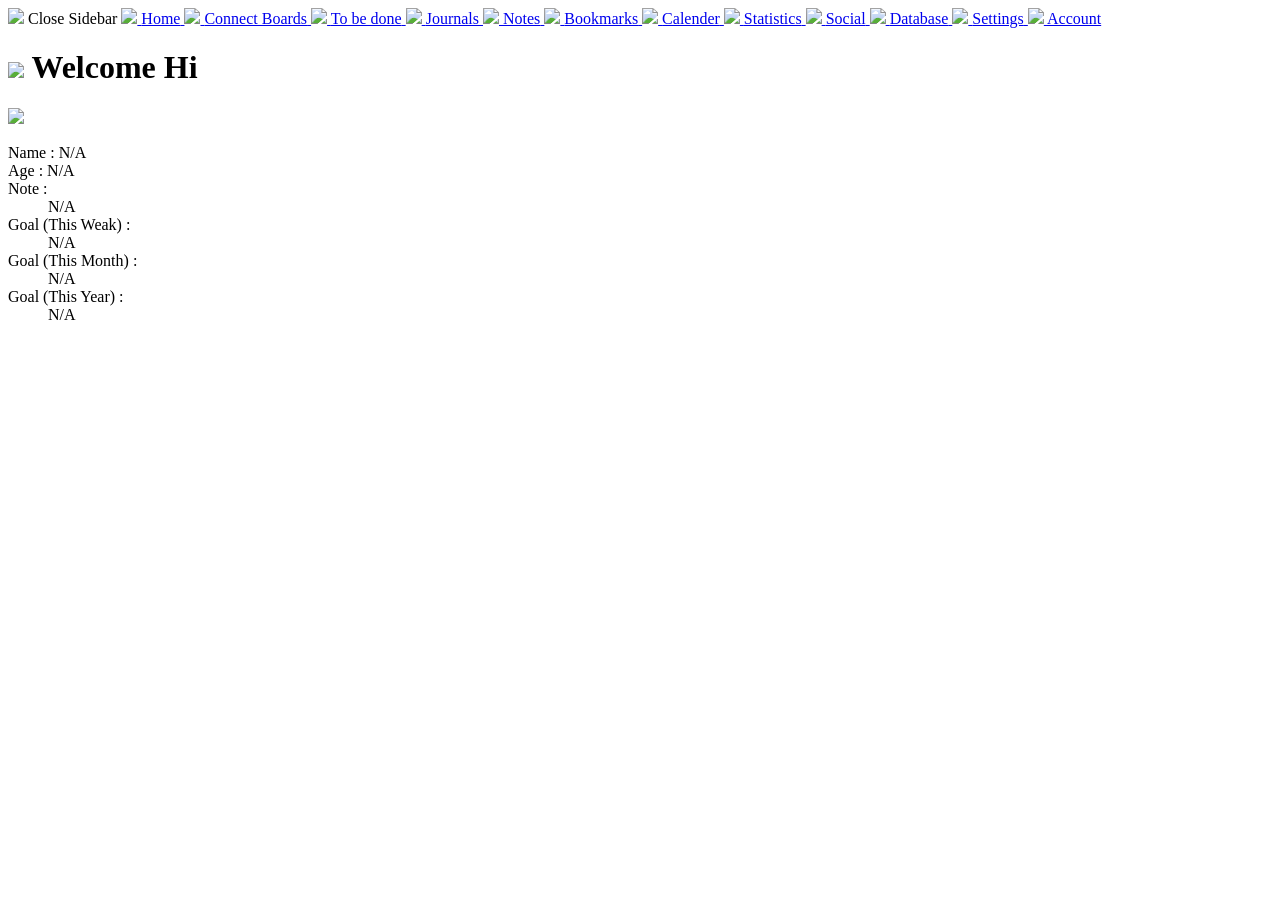
==== web/account/index.html @ 714c06fa "testing from title removed" ====
<!doctype html>
<html lang="en">
  <head>
    <meta charset="utf-8" />
    <meta name="viewport" content="width=device-width, initial-scale=1" />
    <title>Amna</title>
    <link rel="stylesheet" href="/main.css" />
    <link rel="icon" href="/img/amna.svg" />
  </head>
  <body>
    <main>
      <div class="layout">
        <div class="sidebar">
          <!-- <a href="#"><img src="img/amna.svg" /></a> -->
          <a class="sidebar-toggle">
            <img src="/img/panel-right-open.svg" />
            <span>Close Sidebar</span>
          </a>
          <a href="/index.html">
            <img src="/img/house.svg" />
            <span>Home</span>
          </a>
          <a href="/connect/index.html">
            <img src="/img/connect.svg" />
            <span>Connect Boards</span>
          </a>
          <a href="/todo/index.html">
            <img src="/img/todo.svg" />
            <span>To be done</span>
          </a>
          <a href="/journal/index.html">
            <img src="/img/journal.svg" />
            <span>Journals</span>
          </a>
          <a href="/note/index.html">
            <img src="/img/note.svg" />
            <span>Notes</span>
          </a>
          <a href="/bookmark/index.html">
            <img src="/img/bookmark.svg" />
            <span>Bookmarks</span>
          </a>
          <a href="/calender/index.html">
            <img src="/img/calender.svg" />
            <span>Calender</span>
          </a>
          <a href="/statistics/index.html">
            <img src="/img/statistics.svg" />
            <span>Statistics</span>
          </a>
          <a href="/statistics/index.html">
            <img src="/img/statistics.svg" />
            <span>Social</span>
          </a>
          <a href="/database/index.html" class="bottom-start">
            <img src="/img/database.svg" />
            <span>Database</span>
          </a>
          <a href="/settings/index.html">
            <img src="/img/settings.svg" />
            <span>Settings</span>
          </a>
          <a href="/account/index.html">
            <img src="/img/account.svg" />
            <span>Account</span>
          </a>
        </div>
        <div class="main">
          <div class="head">
            <h1 id="account">
              <img src="/img/amna.svg" /> Welcome <a id="name">Hi</a>
              <a class="mode" id="theme-toggle"> </a>
            </h1>
          </div>
          <div class="sub-pages">
            <img src="/img/account.svg" id="profile" />
            <dl>
              <dt>Name : N/A</dt>
              <dt>Age : N/A</dt>
              <dt>Note :</dt>
              <dd>N/A</dd>
              <dt>Goal (This Weak) :</dt>
              <dd>N/A</dd>
              <dt>Goal (This Month) :</dt>
              <dd>N/A</dd>
              <dt>Goal (This Year) :</dt>
              <dd>N/A</dd>
            </dl>
          </div>
        </div>
      </div>
    </main>
    <script src="scrpt.js"></script>
    <script src="/script/main.js"></script>
    <script src="/script/mode.js"></script>
    <script src="/script/sidebar.js"></script>
  </body>
</html>
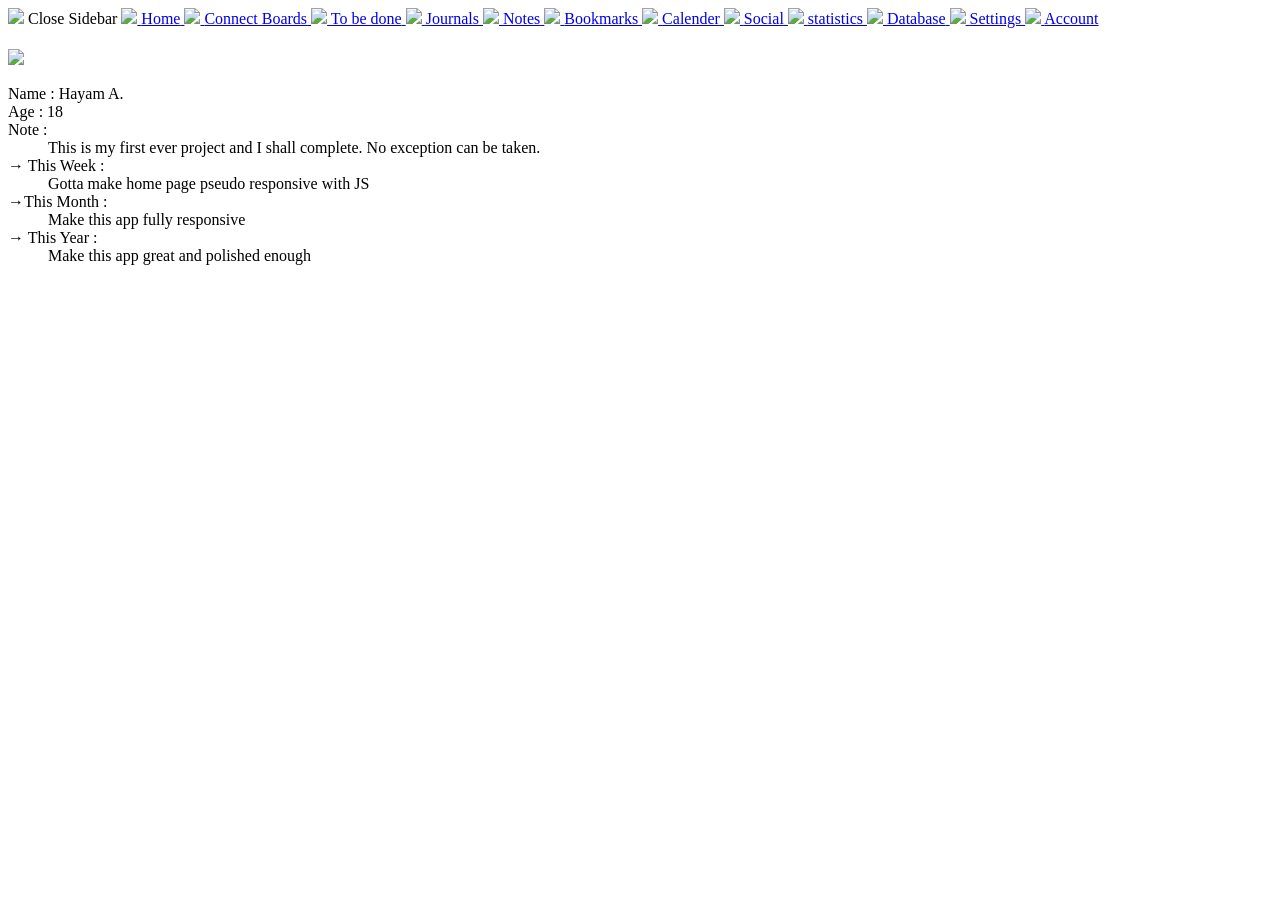
==== commit 1d3f7584: "DOM Account" ====
--- a/web/account/index.html
+++ b/web/account/index.html
@@ -3,7 +3,7 @@
   <head>
     <meta charset="utf-8" />
     <meta name="viewport" content="width=device-width, initial-scale=1" />
-    <title>Amna</title>
+    <title>Amna Testing</title>
     <link rel="stylesheet" href="/main.css" />
     <link rel="icon" href="/img/amna.svg" />
   </head>
@@ -44,13 +44,13 @@
             <img src="/img/calender.svg" />
             <span>Calender</span>
           </a>
-          <a href="/statistics/index.html">
-            <img src="/img/statistics.svg" />
-            <span>Statistics</span>
+          <a href="/social/index.html">
+            <img src="/img/social.svg" />
+            <span>Social</span>
           </a>
           <a href="/statistics/index.html">
             <img src="/img/statistics.svg" />
-            <span>Social</span>
+            <span>statistics</span>
           </a>
           <a href="/database/index.html" class="bottom-start">
             <img src="/img/database.svg" />
@@ -67,24 +67,30 @@
         </div>
         <div class="main">
           <div class="head">
-            <h1 id="account">
-              <img src="/img/amna.svg" /> Welcome <a id="name">Hi</a>
-              <a class="mode" id="theme-toggle"> </a>
-            </h1>
+            <h1 id="account"></h1>
           </div>
           <div class="sub-pages">
-            <img src="/img/account.svg" id="profile" />
+            <img src="/img/account.svg" id="PFP" />
             <dl>
-              <dt>Name : N/A</dt>
-              <dt>Age : N/A</dt>
+              <span> </span>
+              <dt>
+                Name :
+                <span id="name">N/A</span>
+              </dt>
+              <dt>
+                Age :
+                <span id="age">N/A</span>
+              </dt>
+
               <dt>Note :</dt>
-              <dd>N/A</dd>
-              <dt>Goal (This Weak) :</dt>
-              <dd>N/A</dd>
-              <dt>Goal (This Month) :</dt>
-              <dd>N/A</dd>
-              <dt>Goal (This Year) :</dt>
-              <dd>N/A</dd>
+              <dd id="note">N/A</dd>
+              <dt>&rightarrow; This Week :</dt>
+              <dd id="weeklyGoal">N/A</dd>
+              <dt>&rightarrow;This Month :</dt>
+              <dd id="monthlyGoal">N/A</dd>
+              <!-- Add next month and within next 6 months  -->
+              <dt>&rightarrow; This Year :</dt>
+              <dd id="yearlyGoal">N/A</dd>
             </dl>
           </div>
         </div>
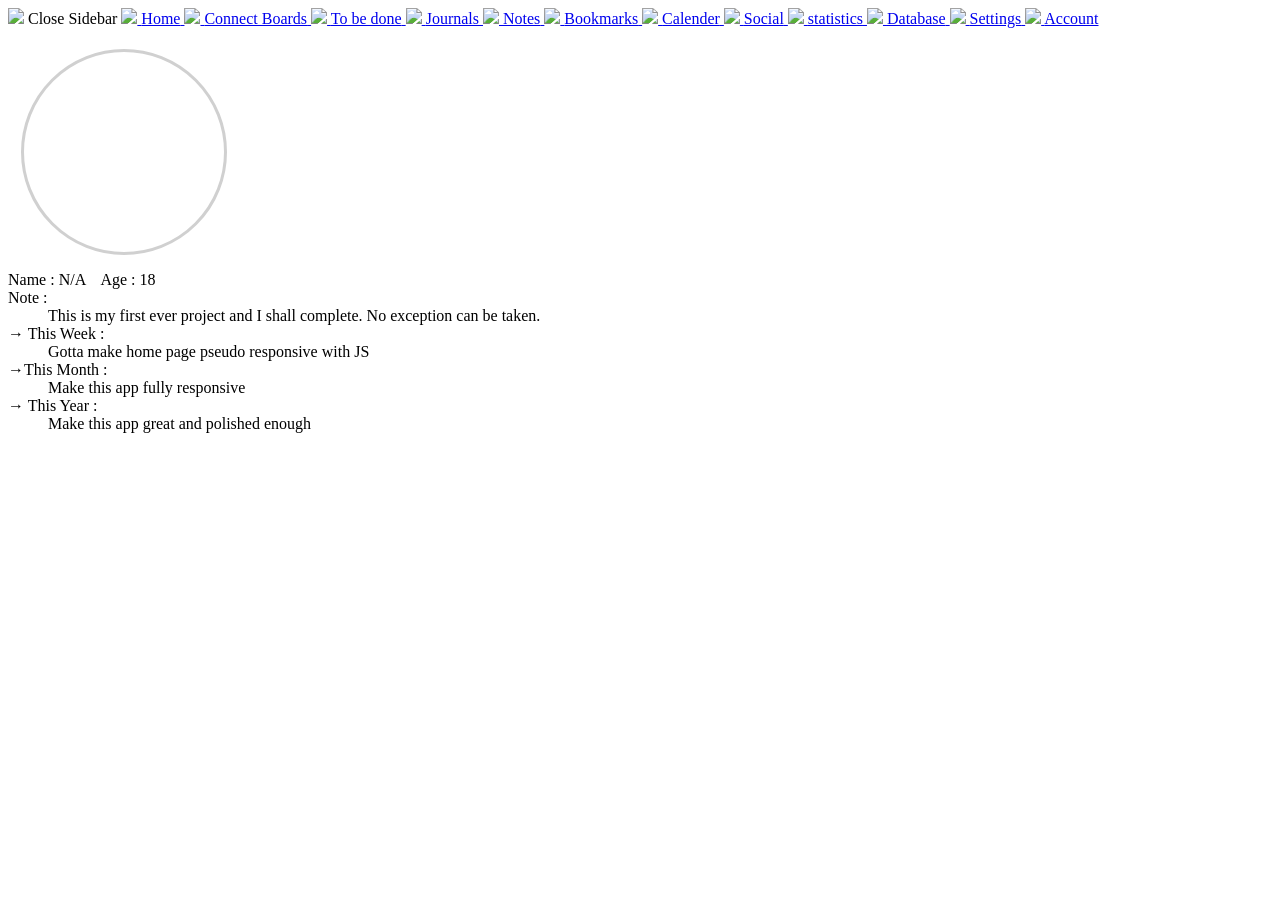
==== commit b753aaaf: "miscelleneous" ====
--- a/web/account/index.html
+++ b/web/account/index.html
@@ -5,6 +5,7 @@
     <meta name="viewport" content="width=device-width, initial-scale=1" />
     <title>Amna Testing</title>
     <link rel="stylesheet" href="/main.css" />
+    <link rel="stylesheet" href="main.css" />
     <link rel="icon" href="/img/amna.svg" />
   </head>
   <body>
@@ -70,16 +71,14 @@
             <h1 id="account"></h1>
           </div>
           <div class="sub-pages">
-            <img src="/img/account.svg" id="PFP" />
+            <div id="PFP"></div>
             <dl>
-              <span> </span>
               <dt>
-                Name :
-                <span id="name">N/A</span>
-              </dt>
-              <dt>
-                Age :
-                <span id="age">N/A</span>
+                <span>
+                  Name :
+                  <span id="name">N/A</span> &nbsp;&nbsp; Age :
+                  <span id="age">N/A</span></span
+                >
               </dt>
 
               <dt>Note :</dt>
@@ -96,8 +95,9 @@
         </div>
       </div>
     </main>
+    <script src="/index.js"></script>
+    <script src="/script/main.js"></script>
     <script src="scrpt.js"></script>
-    <script src="/script/main.js"></script>
     <script src="/script/mode.js"></script>
     <script src="/script/sidebar.js"></script>
   </body>
--- a/web/account/main.css
+++ b/web/account/main.css
@@ -0,0 +1,10 @@
+#PFP {
+  filter: none;
+  width: 200px;
+  height: 200px;
+  margin: 13px;
+  border-radius: 50%;
+  background-size: cover;
+  background-position: center;
+  border: 3px solid #d0d0d0;
+}
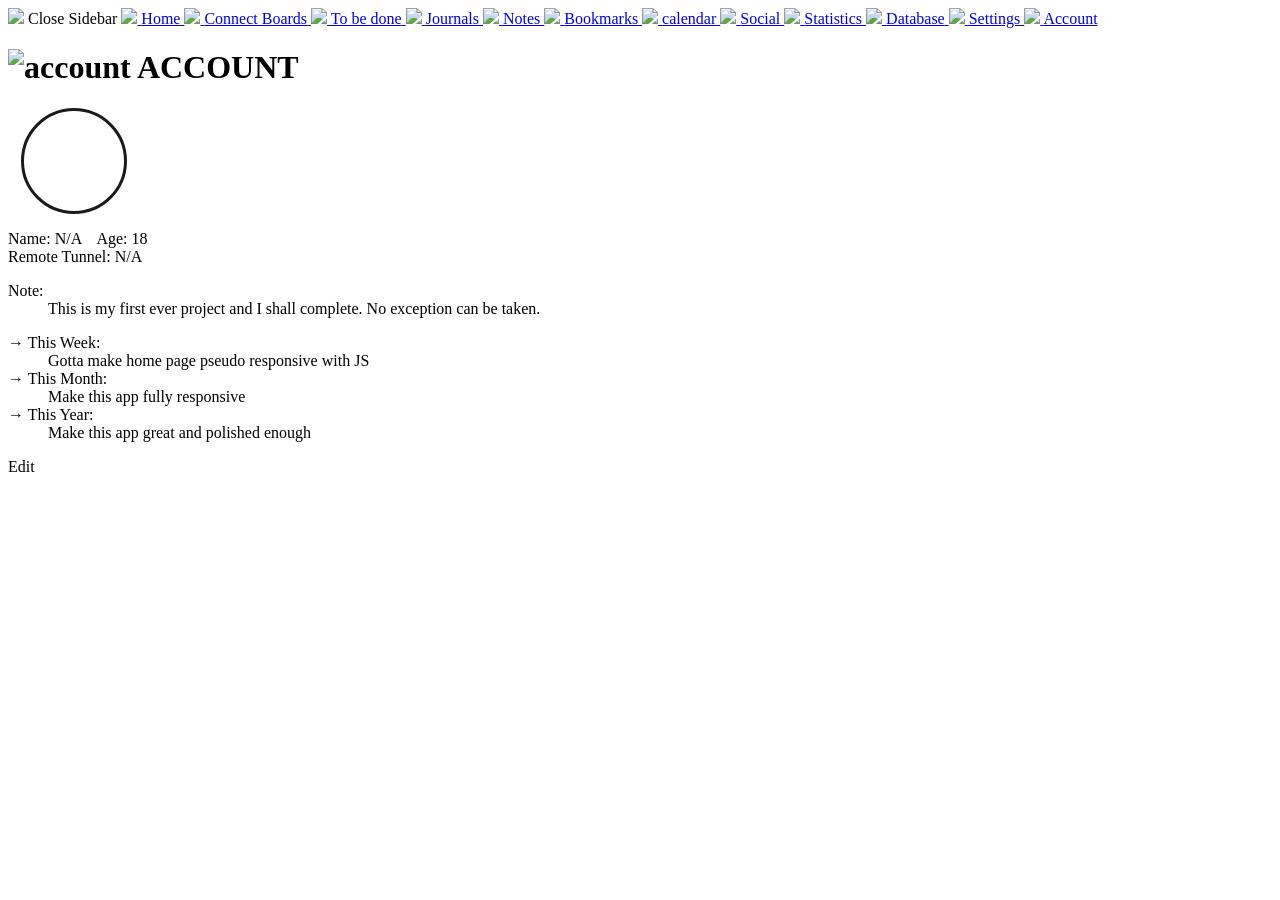
==== commit 5dfe9999: "account page redisigned" ====
--- a/web/account/index.html
+++ b/web/account/index.html
@@ -41,9 +41,9 @@
             <img src="/img/bookmark.svg" />
             <span>Bookmarks</span>
           </a>
-          <a href="/calender/index.html">
-            <img src="/img/calender.svg" />
-            <span>Calender</span>
+          <a href="/calendar/index.html">
+            <img src="/img/calendar.svg" />
+            <span>calendar</span>
           </a>
           <a href="/social/index.html">
             <img src="/img/social.svg" />
@@ -51,7 +51,7 @@
           </a>
           <a href="/statistics/index.html">
             <img src="/img/statistics.svg" />
-            <span>statistics</span>
+            <span>Statistics</span>
           </a>
           <a href="/database/index.html" class="bottom-start">
             <img src="/img/database.svg" />
@@ -70,34 +70,42 @@
           <div class="head">
             <h1 id="account"></h1>
           </div>
+
           <div class="sub-pages">
             <div id="PFP"></div>
             <dl>
               <dt>
-                <span>
-                  Name :
-                  <span id="name">N/A</span> &nbsp;&nbsp; Age :
-                  <span id="age">N/A</span></span
-                >
+                Name: <span id="name">N/A</span> &nbsp;&nbsp; Age:
+                <span id="age">N/A</span>
               </dt>
+              <dt>Remote Tunnel: <span id="tunnelStatus">N/A</span></dt>
+            </dl>
+          </div>
 
-              <dt>Note :</dt>
+          <div class="sub-pages-2">
+            <dl>
+              <dt>Note:</dt>
               <dd id="note">N/A</dd>
-              <dt>&rightarrow; This Week :</dt>
+            </dl>
+          </div>
+
+          <div class="sub-pages-2">
+            <dl>
+              <dt>&rightarrow; This Week:</dt>
               <dd id="weeklyGoal">N/A</dd>
-              <dt>&rightarrow;This Month :</dt>
+              <dt>&rightarrow; This Month:</dt>
               <dd id="monthlyGoal">N/A</dd>
-              <!-- Add next month and within next 6 months  -->
-              <dt>&rightarrow; This Year :</dt>
+              <dt>&rightarrow; This Year:</dt>
               <dd id="yearlyGoal">N/A</dd>
             </dl>
           </div>
+          <a class="edit">Edit</a>
         </div>
       </div>
     </main>
     <script src="/index.js"></script>
     <script src="/script/main.js"></script>
-    <script src="scrpt.js"></script>
+    <script src="script.js"></script>
     <script src="/script/mode.js"></script>
     <script src="/script/sidebar.js"></script>
   </body>
--- a/web/account/main.css
+++ b/web/account/main.css
@@ -1,10 +1,28 @@
+:root {
+  --border: 3px solid #f0f0f0;
+}
+
+:root.light {
+  --border: 3px solid #1a1a1a;
+}
+
+@media (prefers-color-scheme: light) {
+  :root {
+    --border: 3px solid #1a1a1a;
+  }
+
+  :root.dark {
+    --border: 3px solid #f0f0f0;
+  }
+}
+
 #PFP {
   filter: none;
-  width: 200px;
-  height: 200px;
+  width: 100px;
+  height: 100px;
   margin: 13px;
   border-radius: 50%;
   background-size: cover;
   background-position: center;
-  border: 3px solid #d0d0d0;
+  border: var(--border);
 }
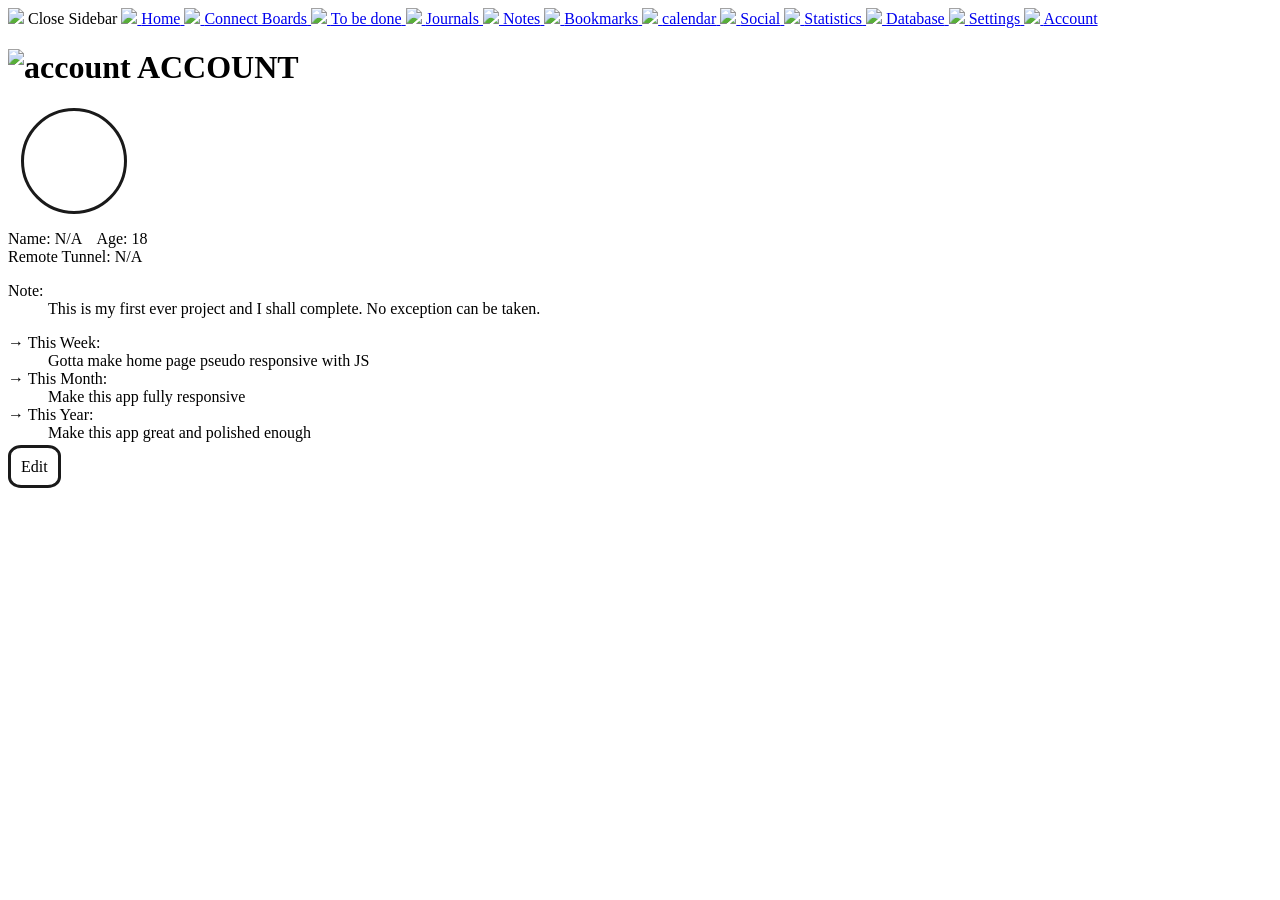
==== commit 42b4bd0a: "edit button in acc redesigned" ====
--- a/web/account/index.html
+++ b/web/account/index.html
@@ -80,32 +80,32 @@
               </dt>
               <dt>Remote Tunnel: <span id="tunnelStatus">N/A</span></dt>
             </dl>
+            <!-- </div> -->
+
+            <div class="sub-pages-2">
+              <dl>
+                <dt>Note:</dt>
+                <dd id="note">N/A</dd>
+              </dl>
+            </div>
+
+            <div class="sub-pages-2">
+              <dl>
+                <dt>&rightarrow; This Week:</dt>
+                <dd id="weeklyGoal">N/A</dd>
+                <dt>&rightarrow; This Month:</dt>
+                <dd id="monthlyGoal">N/A</dd>
+                <dt>&rightarrow; This Year:</dt>
+                <dd id="yearlyGoal">N/A</dd>
+              </dl>
+            </div>
+            <a class="edit" id="acc-edit">Edit</a>
           </div>
-
-          <div class="sub-pages-2">
-            <dl>
-              <dt>Note:</dt>
-              <dd id="note">N/A</dd>
-            </dl>
-          </div>
-
-          <div class="sub-pages-2">
-            <dl>
-              <dt>&rightarrow; This Week:</dt>
-              <dd id="weeklyGoal">N/A</dd>
-              <dt>&rightarrow; This Month:</dt>
-              <dd id="monthlyGoal">N/A</dd>
-              <dt>&rightarrow; This Year:</dt>
-              <dd id="yearlyGoal">N/A</dd>
-            </dl>
-          </div>
-          <a class="edit">Edit</a>
         </div>
       </div>
     </main>
+    <script src="script.js"></script>
     <script src="/index.js"></script>
-    <script src="/script/main.js"></script>
-    <script src="script.js"></script>
     <script src="/script/mode.js"></script>
     <script src="/script/sidebar.js"></script>
   </body>
--- a/web/account/main.css
+++ b/web/account/main.css
@@ -26,3 +26,12 @@
   background-position: center;
   border: var(--border);
 }
+
+#acc-edit {
+  margin-right: 10px;
+  margin-bottom: 10px;
+  padding: 10px;
+  cursor: pointer;
+  border: var(--border);
+  border-radius: 25%;
+}
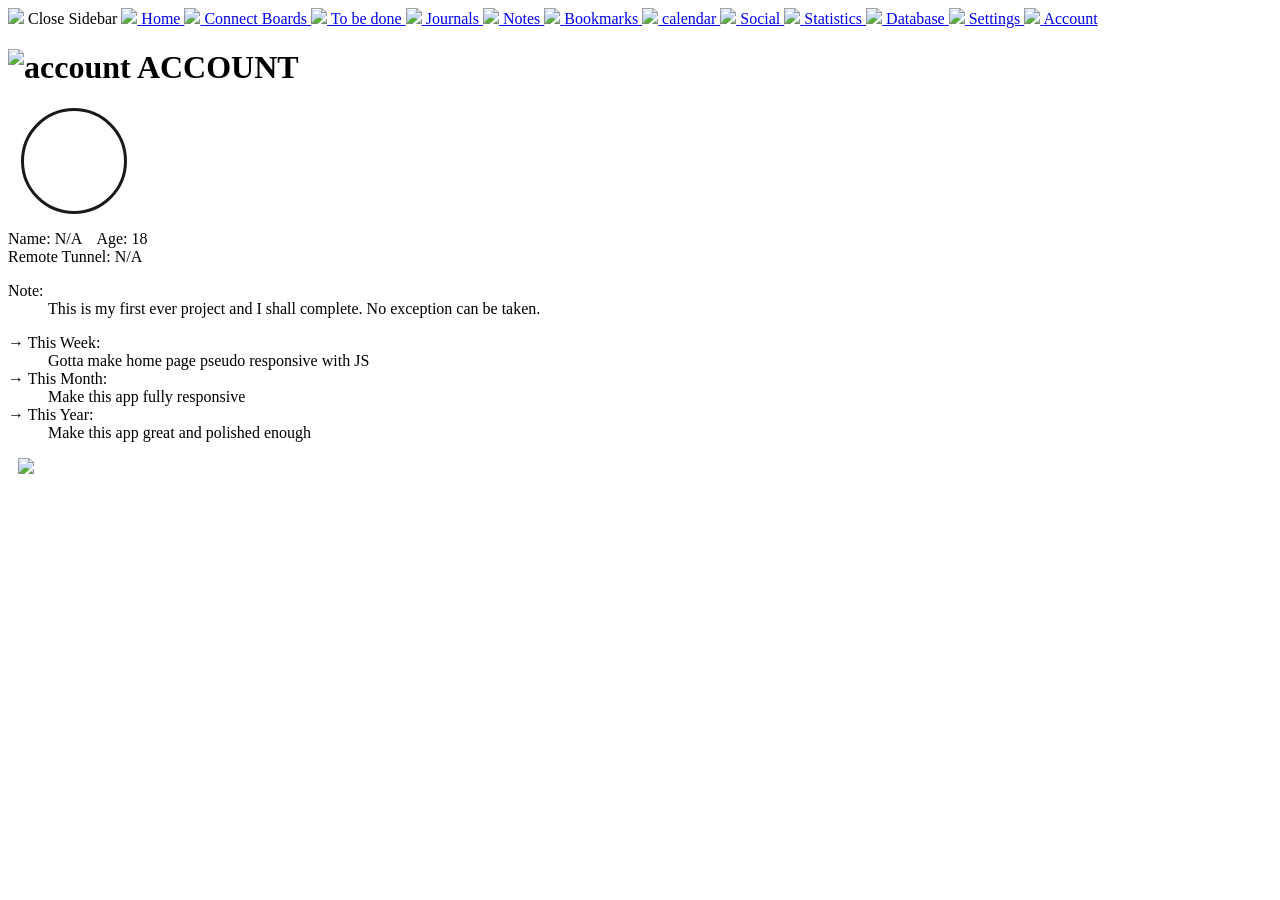
==== commit acc3ea26: "input field added for home" ====
--- a/web/account/index.html
+++ b/web/account/index.html
@@ -99,7 +99,9 @@
                 <dd id="yearlyGoal">N/A</dd>
               </dl>
             </div>
-            <a class="edit" id="acc-edit">Edit</a>
+            <a class="edit" id="acc-edit">
+              <img id="edit" src="/img/edit.svg" />
+            </a>
           </div>
         </div>
       </div>
--- a/web/account/main.css
+++ b/web/account/main.css
@@ -28,10 +28,7 @@
 }
 
 #acc-edit {
-  margin-right: 10px;
-  margin-bottom: 10px;
   padding: 10px;
   cursor: pointer;
-  border: var(--border);
   border-radius: 25%;
 }
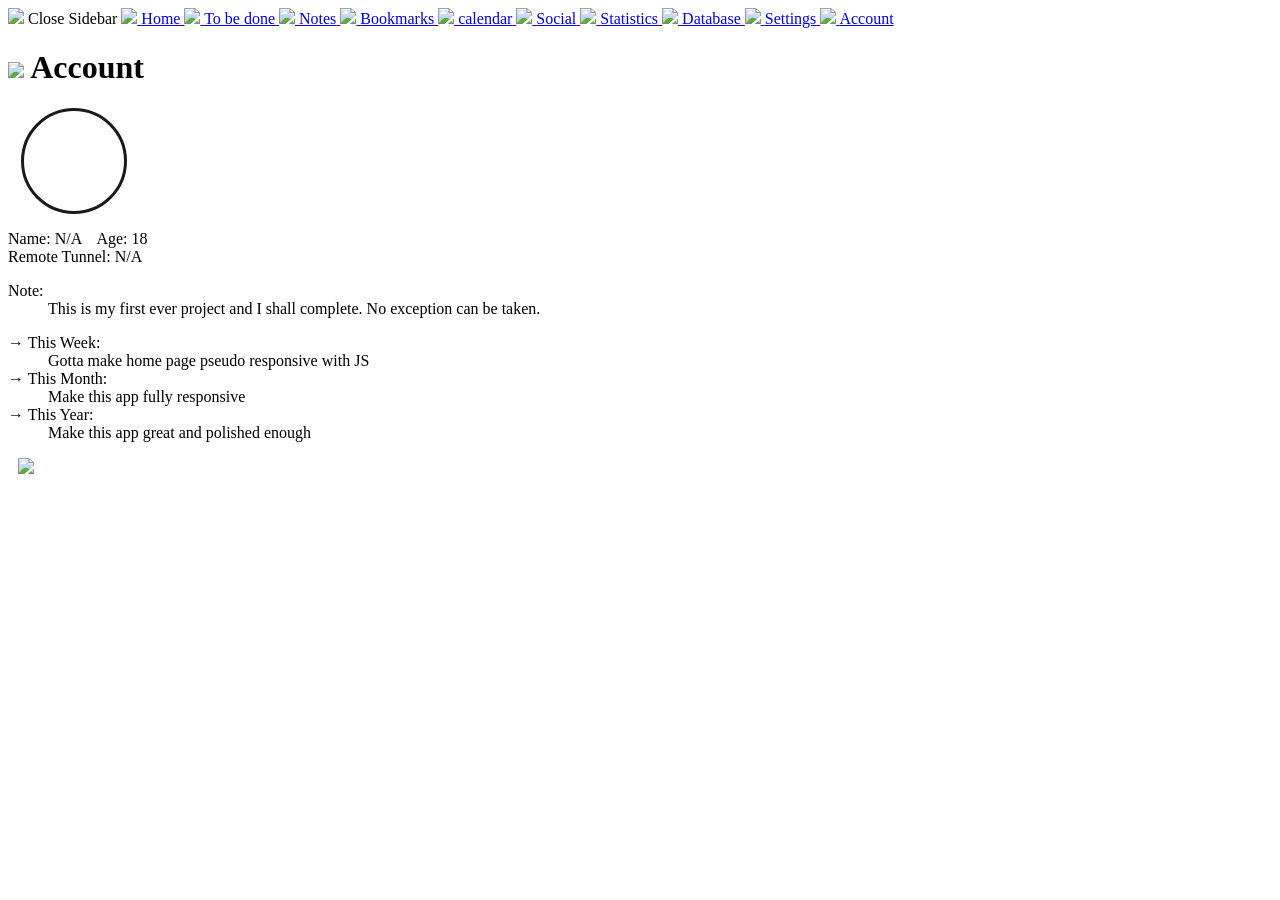
==== commit c4fdf742: "journal commented + notes part done half with dom" ====
--- a/web/account/index.html
+++ b/web/account/index.html
@@ -21,18 +21,18 @@
             <img src="/img/house.svg" />
             <span>Home</span>
           </a>
-          <a href="/connect/index.html">
+          <!-- <a href="/connect/index.html">
             <img src="/img/connect.svg" />
             <span>Connect Boards</span>
-          </a>
+          </a> -->
           <a href="/todo/index.html">
             <img src="/img/todo.svg" />
             <span>To be done</span>
           </a>
-          <a href="/journal/index.html">
+          <!-- <a href="/journal/index.html">
             <img src="/img/journal.svg" />
             <span>Journals</span>
-          </a>
+          </a> -->
           <a href="/note/index.html">
             <img src="/img/note.svg" />
             <span>Notes</span>
@@ -68,7 +68,7 @@
         </div>
         <div class="main">
           <div class="head">
-            <h1 id="account"></h1>
+            <h1><img src="/img/account.svg" /> Account</h1>
           </div>
 
           <div class="sub-pages">
